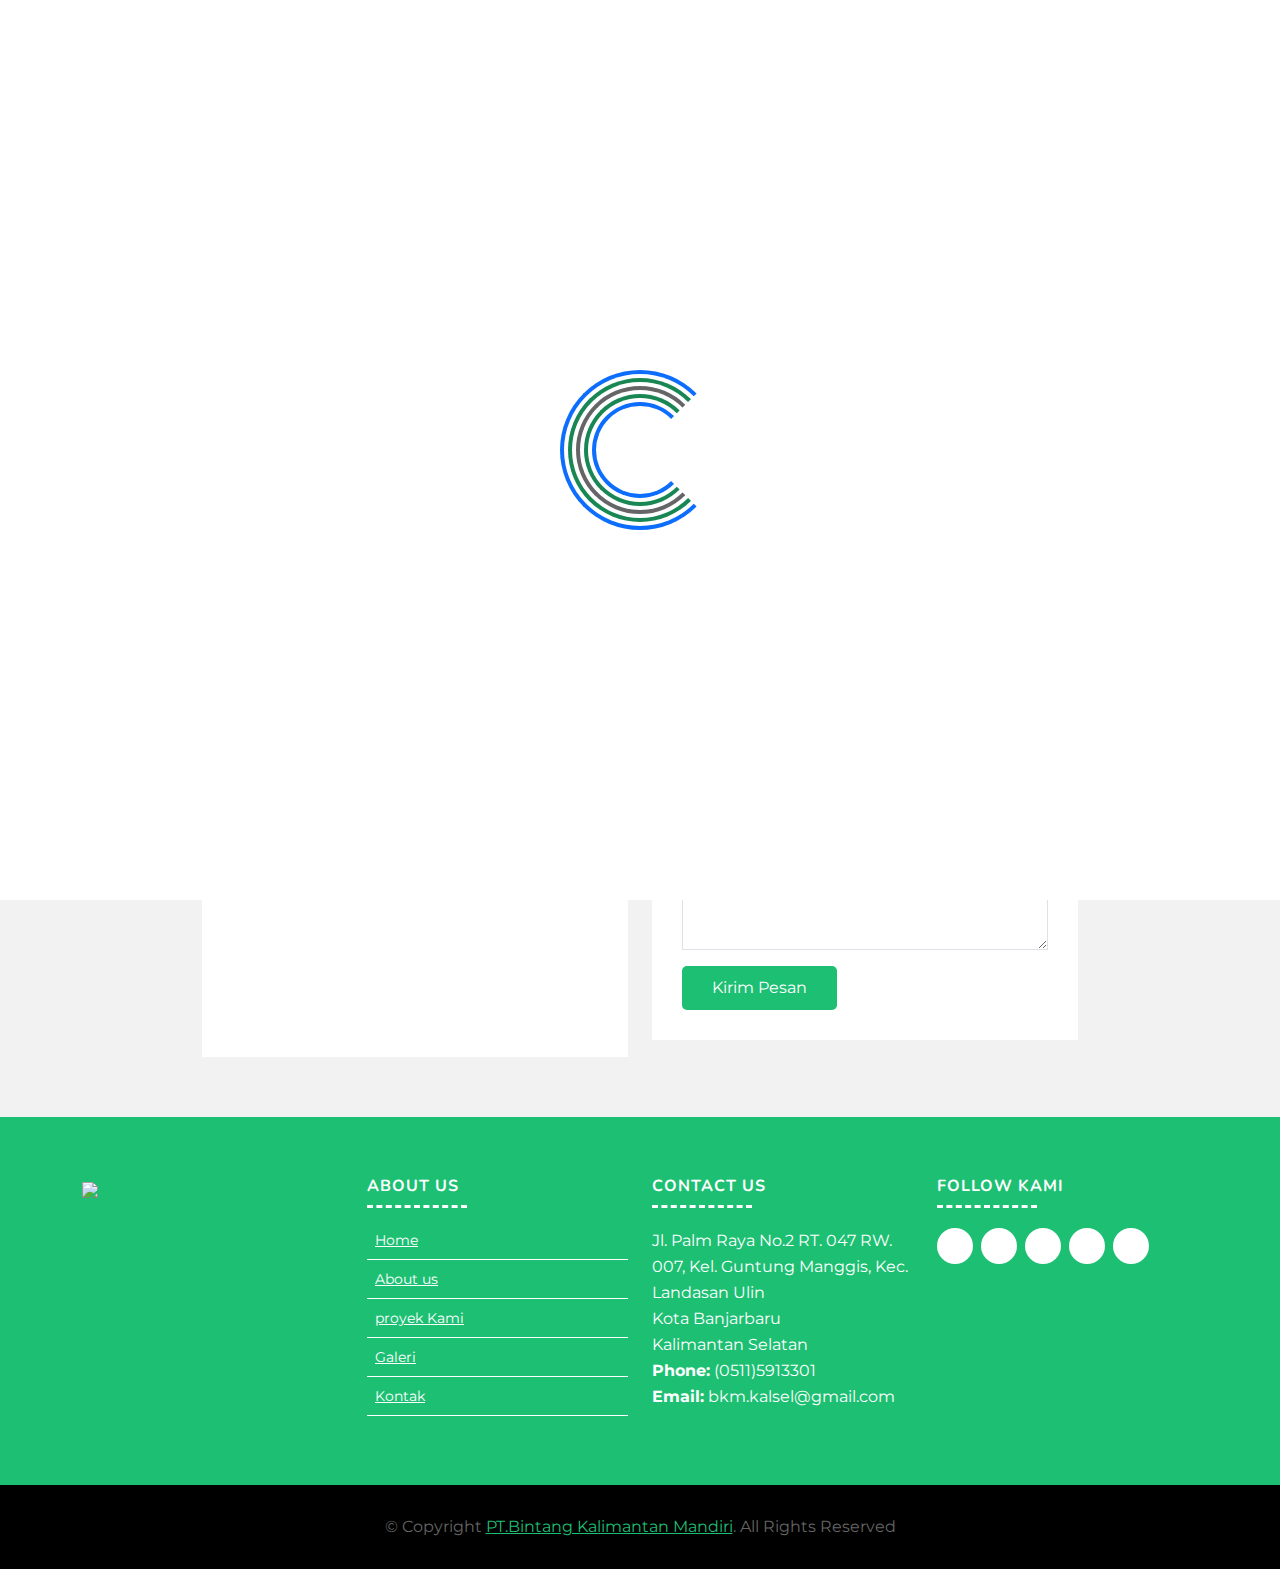
==== pages/contact.html @ 26e2c019 "menambah kirim pada fitur form" ====
<!DOCTYPE html>
<html lang="en">

<head>
    <meta charset="utf-8">
    <title>PT Bintang Kalimantan Mandiri</title>
    <meta content="width=device-width, initial-scale=1.0" name="viewport">
    <meta content="" name="keywords">
    <meta content="" name="description">

    <!-- Favicons -->
    <link href="../img/favicon.ico" rel="icon">

    <!-- Google Fonts -->
    <link href="https://fonts.googleapis.com/css?family=Montserrat:200,300|Nunito:400,700&display=swap" rel="stylesheet">

    <!-- Bootstrap CSS File -->
    <link href="../vendor/bootstrap/css/bootstrap.min.css" rel="stylesheet">

    <!-- Vendor CSS Files -->
    <link href="../vendor/ionicons/css/ionicons.min.css" rel="stylesheet">
    <link href="../vendor/owlcarousel/assets/owl.carousel.min.css" rel="stylesheet">
    <link href="../vendor/lightbox/css/lightbox.min.css" rel="stylesheet">
    <link rel="stylesheet" href="https://cdn.jsdelivr.net/npm/bootstrap@5.3.0-alpha3/dist/css/bootstrap.min.css">
    <!-- Main Stylesheet -->
    <link href="../css/style.css" rel="stylesheet">

</head>

<body>
<!-- Spinner Start -->
    <div id="spinner" class="show bg-white position-fixed translate-middle w-100 vh-100 top-50 start-50 d-flex align-items-center justify-content-center">
        <div class="spinner-border position-absolute text-primary" style="width: 10rem; height: 10rem;" role="status"></div>
        <div class="spinner-border position-absolute text-success" style="width: 9rem; height: 9rem;" role="status"></div>
        <div class="spinner-border position-absolute text-primary" style="width: 6rem; height: 6rem;" role="status"></div>
        <div class="spinner-border position-absolute text-button" style="width: 8rem; height: 8rem;" role="status"></div>
        <div class="spinner-border position-absolute text-success" style="width: 7rem; height: 7rem;" role="status"></div>
    </div>
    <!-- Spinner End -->

    <!-- Header Section Start -->
    <header class="header">
        <div class="container-fluid">
            <div class="logo pull-left">
                <h1>
                    <a href="../index.html "><img src="../img/logo.png " alt=" " title=" " /><span>PT BKM</span></a>
                </h1>

            </div>

            <nav id="nav-menu-container">
                <ul class="nav-menu">
                    <li><a href="../index.html">Home</a></li>
                    <li><a href="about.html">About</a></li>
                    <li><a href="proyek.html">proyek Kami</a></li>
                    <li><a href="galeri.html">Galeri</a></li>
                    <li class="menu-active"><a href="contact.html">Contact</a></li>
                </ul>
            </nav>
        </div>
    </header>
    <!-- Header Section End -->

    <!-- Banner Section Start-->
    <section class="banner">
        <div class="container">
            <div class="col-lg-12">
                <div class="banner-nav">
                    <div class="banner-box">
                        <a href="../index.html">Home </a>
                        <a href="contact.html">Contact</a>
                    </div>
                </div>
            </div>
        </div>
    </section>
    <!-- Banner Section End-->

     <!-- Contact Section Start -->
     <section class="contact">
        <div class="container">
            <div class="section-header">
                <h3 class="section-title">Contact Us</h3>
                <p>
                    Lorem ipsum dolor sit amet, consectetur adipiscing elit. Nulla ullamcorper pharetra ligula nec hendrerit. Ut eu libero nec magna placerat fringilla.
                </p>
            </div>

            <div class="row contact-info">
                <div class="col-md-4">
                    <div class="contact-address">
                        <i class="ion-md-pin"></i>
                        <h3>Alamat</h3>
                        <address>Jl. Palm Raya No.2 RT.47  rw.07 Kel. Guntung Manggis  Kec. Landasan Ulin Kota Banjarbaru , Kal-Sel</address>
                    </div>
                </div>

                <div class="col-md-4">
                    <div class="contact-phone">
                        <i class="ion-md-call"></i>
                        <h3>Phone Number</h3>
                        <p><a href="tel:0511-5913-301">(0511)5913301</a></p>
                    </div>
                </div>

                <div class="col-md-4">
                    <div class="contact-email">
                        <i class="ion-md-mail"></i>
                        <h3>Email</h3>
                        <p><a href="mailto:bkm.kalsel@gmail.com">bkm.kalsel@gmail.com</a></p>
                    </div>
                </div>
            </div>

            <div class="row">
                <div class="col-md-6">
                    <div class="map">
                        <iframe src="https://www.google.com/maps/embed?pb=!1m18!1m12!1m3!1d3982.53334373333!2d114.80883171508815!3d-3.462910397479573!2m3!1f0!2f0!3f0!3m2!1i1024!2i768!4f13.1!3m3!1m2!1s0x2de6812c400bf669%3A0x4540d2414a4abe73!2sBint&#39;s%20coffee!5e0!3m2!1sid!2sid!4v1679387273262!5m2!1sid!2sid" width="600" height="450" style="border:0;" allowfullscreen="" loading="lazy" referrerpolicy="no-referrer-when-downgrade"
                            frameborder="0" style="border:0;" allowfullscreen=""></iframe>
                    </div>
                </div>
                <div class="col-md-6">
                    <div class="form">
                        
                        <div class="alert alert-success alert-dismissible fade show my-alert d-none" role="alert">
                            <strong>Terima Kasih!</strong> Pesan anda telah kami Terima.
                            <button type="button" class="btn-close" data-bs-dismiss="alert" aria-label="Close"></button>
                        </div>
                                                
                        <form name="bkm-kontak-form">
                            <div class="form-row">
                                <div class="form-group col-md-6">
                                    <input name="nama" type="text" class="form-control" placeholder="Your Name" />
                                </div>
                                <div class="form-group col-md-6">
                                    <input name="email" type="email" class="form-control" placeholder="Your Email" />
                                </div>
                            </div>
                            <div class="form-group">
                                <input name="subjek" type="text" class="form-control" placeholder="Subjek" />
                            </div>
                            <div class="form-group">
                                <textarea name="pesan" class="form-control" rows="5" placeholder="Pesan"></textarea>
                            </div>
                            <div class="button-submit btn-kirim"><button type="submit">Kirim Pesan</button></div>
                            <button class="btn btn-primary btn-loading d-none " type="button" disabled style="padding: 9px; background:#1dbf73;" >
                                <span class="spinner-border spinner-border-sm" role="status" aria-hidden="true"></span>
                                Mengirim...
                              </button>
                        </form>
                    </div>
                </div>
            </div>
        </div>
     </section>
    <!-- Contact Section End -->


    <!-- Footer Start -->
    <footer class="footer">
        <div class="footer-top">
            <div class="container">
                <div class="row">
                    <div class="col-lg-3 col-md-6 footer-info">
                        <a href="../index.html "><img src="../img/logo-footer.png " alt=" " title=" " /></a>
                        
                    </div>

                    <div class="col-lg-3 col-md-6 footer-links">
                        <h4>About Us</h4>
                        <ul>
                            <li><i class="ion-md-arrow-dropright"></i> <a href="../index.html">Home</a></li>
                            <li><i class="ion-md-arrow-dropright"></i> <a href="about.html">About us</a></li>
                            <li><i class="ion-md-arrow-dropright"></i> <a href="proyek.html">proyek Kami</a></li>
                            <li><i class="ion-md-arrow-dropright"></i> <a href="galeri.html">Galeri</a></li>
                            <li><i class="ion-md-arrow-dropright"></i> <a href="contact.html">Kontak</a></li>
                        </ul>
                    </div>

                    <div class="col-lg-3 col-md-6 footer-contact">
                        <h4>Contact Us</h4>
                        <p>
                            Jl. Palm Raya No.2 RT. 047 RW. 007, Kel. Guntung Manggis, Kec. Landasan Ulin<br> Kota Banjarbaru<br> Kalimantan Selatan <br>
                            <strong>Phone:</strong> (0511)5913301<br>
                            <strong>Email:</strong> bkm.kalsel@gmail.com<br>
                        </p>
                    </div>

                    <div class="col-lg-3 col-md-6 footer-social">
                        <h4>Follow Kami</h4>
                        <div class="social-links">
                            <a href=""><i class="ion-logo-twitter"></i></a>
                            <a href=""><i class="ion-logo-facebook"></i></a>
                            <a href=""><i class="ion-logo-linkedin"></i></a>
                            <a href=""><i class="ion-logo-instagram"></i></a>
                            <a href=""><i class="ion-logo-youtube"></i></a>
                        </div>
                    </div>

                </div>
            </div>
        </div>

        <div class="container">
            <div class="copyright">
                &copy; Copyright <a href="about.html">PT.Bintang Kalimantan Mandiri</a>. All Rights Reserved</a>
            </div>
        </div>
    </footer>
    <!-- Footer End -->

    <a href="#" class="back-to-top"><i class="ion-md-arrow-dropup"></i></a>

    <!-- Vendor JS Files -->
    <script src="../vendor/jquery/jquery.min.js"></script>
    <script src="../vendor/jquery/jquery-migrate.min.js"></script>
    <script src="../vendor/bootstrap/js/bootstrap.bundle.min.js"></script>
    <script src="../vendor/easing/easing.min.js"></script>
    <script src="../vendor/superfish/hoverIntent.js"></script>
    <script src="../vendor/superfish/superfish.min.js"></script>
    <script src="../vendor/waypoints/waypoints.min.js"></script>
    <script src="../vendor/touchSwipe/jquery.touchSwipe.min.js"></script>
    <script src="../vendor/counterup/counterup.min.js"></script>
    <script src="../vendor/owlcarousel/owl.carousel.min.js"></script>
    <script src="../vendor/isotope/isotope.pkgd.min.js"></script>
    <script src="../vendor/lightbox/js/lightbox.min.js"></script>

    <!-- Main Javascript File -->
    <script src="../js/main.js"></script>

    <script>
        const scriptURL = 'https://script.google.com/macros/s/AKfycbznqUgYd6bFlxSpk7oy_99mmLTRE25l8ehsoVROhQkqVQr98JyoQ5NbfT-jR6tLJxJn/exec'
        const form = document.forms['bkm-kontak-form']
        const btnKirim = document.querySelector('.btn-kirim');
        const btnLoading = document.querySelector('.btn-loading');
        const myAlert = document.querySelector('.my-alert');
      
        form.addEventListener('submit', e => {
          e.preventDefault();
          //ketikas tombol submnit diklik
          //tampilkan tombil loading, hilangkan tombol kirim
          btnLoading.classList.toggle('d-none');
          btnKirim.classList.toggle('d-none');
          fetch(scriptURL, { method: 'POST', body: new FormData(form)})
            .then(response => {
                //tampilkan tombil kirim, hilangkan tombol loading
                btnLoading.classList.toggle('d-none');
                btnKirim.classList.toggle('d-none');
                //tampilkan alert
                myAlert.classList.toggle('d-none');
                //reset formnya
                form.reset();
                console.log('Success!', response);
            })
            .catch(error => console.error('Error!', error.message))
        })
      </script>

</body>

</html>
---- css/style.css ----
/* ------------------ General CSS ------------------ */
    
    html {
        scroll-behavior: smooth;
    }
    
    body {
        color: #656565;
        font-family: 'Montserrat', sans-serif;
        background: #ffffff;
    }
     /*** Spinner ***/
    #spinner {
    opacity: 0;
    visibility: hidden;
    transition: opacity .5s ease-out, visibility 0s linear .5s;
    z-index: 999;
}

    #spinner.show {
    transition: opacity .5s ease-out, visibility 0s linear 0s;
    visibility: visible;
    opacity: 1;
}
    a {
        color: #1dbf73;
        transition: 0.3s;
    }
    
    a:hover,
    a:active,
    a:focus {
        color: #353535;
        outline: none;
        text-decoration: none;
    }
    
    p {
        color: #656565;
        padding: 0;
        margin: 0 0 15px 0;
    }
    
    h1,
    h2,
    h3,
    h4,
    h5,
    h6 {
        font-family: 'Nunito', sans-serif;
        font-weight: 600;
        color: #353535;
        margin: 0 0 15px 0;
        padding: 0;
    }
    
    h4,
    h5,
    h6 {
        font-weight: 300;
    }
    /* ------------------ Back to Top ------------------ */
    
    .back-to-top {
        position: fixed;
        display: none;
        background: #1dbf73;
        color: #ffffff;
        width: 45px;
        height: 45px;
        text-align: center;
        line-height: 1;
        font-size: 44px;
        right: 15px;
        bottom: 15px;
        transition: background 0.3s;
        z-index: 9;
    }
    
    .back-to-top i {
        color: #ffffff;
    }
    /* ------------------ Header CSS ------------------- */
    
    .header {
        padding: 30px 0;
        height: 92px;
        position: fixed;
        left: 0;
        top: 0;
        right: 0;
        transition: all 0.3s;
        z-index: 997;
    }
    
    .header.header-scrolled {
        background: rgba(0, 0, 0, 0.9);
        padding: 20px 0;
        height: 72px;
        transition: all 0.3s;
    }
    
    .header .logo {
        margin-top: -12px;
        float: left;
    }
    
    .header .logo img {
        display: inline-block;
        width: 60px;
        height: 60px;
        border-radius: 80px;
    }
    
    .header .logo span {
        font-size: 34px;
        margin: 5px;
        line-height: 1;
        letter-spacing: 5px;
    }
    
    .header .logo span a:hover {
        color: #ffffff;
    }
    
    .header .logo img {
        padding: 0;
        margin: 0;
        max-height: 100%;
    }
    /* ----------------- Intro Section ----------------- */
    /* ================================================= */
    
    .slider {
        display: table;
        width: 100%;
        height: 100vh;
        background: #000;
    }
    
    .slider .carousel-item {
        width: 100%;
        height: 100vh;
        background-size: cover;
        background-position: center;
        background-repeat: no-repeat;
    }
    
    .slider .carousel-item::before {
        content: '';
        background-color: rgba(0, 0, 0, 0.5);
        position: absolute;
        height: 100%;
        width: 100%;
        top: 0;
        right: 0;
        left: 0;
        bottom: 0;
    }
    
    .slider .carousel-container {
        display: -webkit-box;
        display: -webkit-flex;
        display: -ms-flexbox;
        display: flex;
        -webkit-box-pack: center;
        -webkit-justify-content: center;
        -ms-flex-pack: center;
        justify-content: center;
        -webkit-box-align: center;
        -webkit-align-items: center;
        -ms-flex-align: center;
        align-items: center;
        position: absolute;
        bottom: 0;
        top: 0;
        left: 0;
        right: 0;
    }
    
    .slider .carousel-background img {
        max-width: 100%;
    }
    
    .slider .carousel-content {
        text-align: center;
    }
    
    .slider h2 {
        color: #ffffff;
        margin-bottom: 30px;
        font-size: 64px;
        font-weight: 800;
        letter-spacing: 1px;
        
    }
    
    .slider h2:hover {
        -webkit-text-stroke: 2px #1dbf73;
        color: transparent;
        
        
    }
    
    .slider p {
        width: 80%;
        margin: 0 auto 30px auto;
        color: #ffffff;
    }
    
    .slider .carousel-fade {
        overflow: hidden;
    }
    
    .slider .carousel-fade .carousel-inner .carousel-item {
        transition-property: opacity;
    }
    
    .slider .carousel-fade .carousel-inner .carousel-item,
    .slider .carousel-fade .carousel-inner .active.carousel-item-left,
    .slider .carousel-fade .carousel-inner .active.carousel-item-right {
        opacity: 0;
    }
    
    .slider .carousel-fade .carousel-inner .active,
    .slider .carousel-fade .carousel-inner .carousel-item-next.carousel-item-left,
    .slider .carousel-fade .carousel-inner .carousel-item-prev.carousel-item-right {
        opacity: 1;
        transition: 0.3s;
    }
    
    .slider .carousel-fade .carousel-inner .carousel-item-next,
    .slider .carousel-fade .carousel-inner .carousel-item-prev,
    .slider .carousel-fade .carousel-inner .active.carousel-item-left,
    .slider .carousel-fade .carousel-inner .active.carousel-item-right {
        left: 0;
        -webkit-transform: translate3d(0, 0, 0);
        transform: translate3d(0, 0, 0);
    }
    
    .slider .carousel-control-prev,
    .slider .carousel-control-next {
        width: 10%;
    }
    
    .slider .carousel-control-next-icon,
    .slider .carousel-control-prev-icon {
        background: none;
        font-size: 32px;
        line-height: 1;
    }
    
    .slider .carousel-indicators li {
        cursor: pointer;
    }
    
    .slider .btn-get-started {
        display: inline-block;
        padding: 10px 30px;
        transition: 0.3s;
        background: #1dbf73;
        color: #ffffff;
        font-family: 'Nunito', sans-serif;
        font-weight: 700;
        font-size: 18px;
        letter-spacing: 1px;
        text-transform: uppercase;
    }
    
    .slider .btn-get-started:hover {
        background: #ffffff;
        color: #1dbf73;
    }
    
    /* ------------------ Menu Style ------------------- */
#nav-menu-container {
    float: right;
    margin: 0;
}

.nav-menu,
.nav-menu * {
    margin: 0;
    padding: 0;
    list-style: none;
}

.nav-menu ul {
    position: absolute;
    display: none;
    top: 100%;
    left: 0;
    z-index: 99;
}

.nav-menu li {
    position: relative;
    white-space: nowrap;
}

.nav-menu > li {
    float: left;
}

.nav-menu li:hover > ul,
.nav-menu li.sfHover > ul {
    display: block;
}

.nav-menu ul ul {
    top: 0;
    left: 100%;
}

.nav-menu ul li {
    min-width: 180px;
}

.nav-menu a {
    display: inline-block;
    padding: 0 8px 10px 8px;
    color: #ffffff;
    font-family: 'Nunito', sans-serif;
    font-weight: 400;
    font-size: 14px;
    text-transform: uppercase;
    outline: none;
    text-decoration: none;
}

.nav-menu li:hover > a,
.nav-menu > .menu-active > a {
    color: #1dbf73;
}

.nav-menu > li {
    margin-left: 10px;
}

.nav-menu ul {
    margin: 4px 0 0 0;
    padding: 10px;
    box-shadow: 0px 0px 5px rgba(0, 0, 0, 0.25);
    background: #ffffff;
}

.nav-menu ul li {
    transition: 0.3s;
}

.nav-menu ul li a {
    padding: 5px 10px;
    color: #353535;
    transition: 0.3s;
    display: block;
    font-size: 14px;
    text-transform: none;
}

.nav-menu ul li:hover > a {
    color: #1dbf73;
}

.nav-menu ul ul {
    margin: 0;
}

#mobile-nav-toggle {
    position: fixed;
    right: 0;
    top: 0;
    z-index: 999;
    margin: 20px 20px 0 0;
    border: 0;
    background: none;
    font-size: 24px;
    display: none;
    transition: all 0.4s;
    outline: none;
    cursor: pointer;
}

#mobile-nav-toggle i {
    color: #ffffff;
}

#mobile-nav {
    position: fixed;
    top: 0;
    padding-top: 18px;
    bottom: 0;
    z-index: 999;
    background: rgba(0, 0, 0, 0.8);
    left: -260px;
    width: 260px;
    overflow-y: auto;
    transition: 0.4s;
}

#mobile-nav ul {
    padding: 0;
    margin: 0;
    list-style: none;
}

#mobile-nav ul li {
    position: relative;
}

#mobile-nav ul li a {
    color: #ffffff;
    font-size: 13px;
    text-transform: uppercase;
    overflow: hidden;
    padding: 10px 22px 10px 15px;
    position: relative;
    text-decoration: none;
    width: 100%;
    display: block;
    outline: none;
}

#mobile-nav ul li a:hover {
    color: #1dbf73;
}

#mobile-nav ul li li {
    padding-left: 30px;
}

#mobile-nav ul li.menu-active a {
    color: #1dbf73;
}

#mobile-nav ul .menu-has-children i {
    position: absolute;
    top: -5px;
    right: 0;
    z-index: 99;
    padding: 15px;
    cursor: pointer;
    color: #ffffff;
}

#mobile-nav ul .menu-has-children i.ion-md-arrow-dropup {
    color: #1dbf73;
}

#mobile-nav ul .menu-has-children i.dicon {
    display: none;
}

#mobile-nav ul .menu-has-children li a {
    text-transform: none;
}

#mobile-nav ul .menu-item-active {
    color: #1dbf73;
}

#mobile-body-overly {
    width: 100%;
    height: 100%;
    z-index: 997;
    top: 0;
    left: 0;
    position: fixed;
    background: rgba(0, 0, 0, 0.7);
    display: none;
}

body.mobile-nav-active {
    overflow: hidden;
}

body.mobile-nav-active #mobile-nav {
    left: 0;
}

body.mobile-nav-active #mobile-nav-toggle {
    color: #ffffff;
}

    /* ---------------- Banner Section ----------------- */
    
.banner {
    background: url("../img/banner.jpg") center top no-repeat;
    background-size: cover;
    padding: 150px 0 60px 0;
    position: relative;
}
    
.banner::before {
    content: '';
    position: absolute;
    left: 0;
    right: 0;
    top: 0;
    bottom: 0;
    background: rgba(000, 000, 000, 0.6);
    z-index: 9;
}
    
.banner .container {
    position: relative;
    z-index: 10;
}
    
.banner .banner-nav {
    text-align: center;
}
   
.banner .banner-box {
    display: inline-block;
    padding: 10px 20px;
    border: 1px solid #ffffff;
}
    
.banner .banner-box a {
    color: #ffffff;
}
    
.banner .banner-box a:hover {
    color: #1dbf73;
}
    
.banner .banner-box a:first-child {
    padding-right: 15px;
    border-right: 1px solid #ffffff;
}
   
.banner .banner-box a:last-child {
    padding-left: 15px;
}
    /* ------------- Section Header Style -------------- */
    
.section-header {
    position: relative;
    max-width: 700px;
    margin: 0 auto;
}
    
.section-header h3 {
    font-size: 32px;
    text-transform: uppercase;
    text-align: center;
    position: relative;
    padding-bottom: 15px;
}
.section-header h2 {
    font-size: 32px;
    text-transform: uppercase;
    text-align: center;
    position: relative;
    padding-bottom: 25px;
    color: #1dbf73;
}
    
    
.section-header h3::before {
    content: '';
    position: absolute;
    display: block;
    width: 100px;
    height: 0;
    border-bottom: 4px solid #353535;
    bottom: 0;
    left: calc(50% - 50px);
}
    
.section-header p {
    text-align: center;
    padding-bottom: 30px;
}
    /* ---------------- About Us Style ----------------- */

.about {
    position: relative;
    padding: 60px 0;
    background: #f2f2f2;
    
}

.about .about-row {
    margin-bottom: 30px;
}
.about .about-row img{
    position: relative;
    max-width: 450px;
    max-height: 250px;
    border-radius: 10px;
    opacity: 0.8;
    transition: 200ms;
}
.about .about-row:hover img{
    max-width: 500px;
    max-height: 300px;
    border-radius: 5px;
    transition: 300ms;
    opacity: 1;
}
.about .about-col {
    background: #ffffff;
    margin-bottom: 20px;
}

.about .about-col:hover {
    box-shadow: 0px 2px 10px #dddddd;
}


.about .about-col .icon {
    width: 64px;
    height: 64px;
    padding-top: 10px;
    padding-left: 1px;
    text-align: center;
    position: absolute;
    background-color: #1dbf73;
    border-radius: 50%;
    text-align: center;
    border: 4px solid #ffffff;
    left: calc( 50% - 32px);
    bottom: -30px;
    transition: 0.3s;
}

.about .about-col i {
    font-size: 36px;
    line-height: 1;
    color: #ffffff;
    transition: 0.3s;
}

.about .about-col:hover .icon {
    background-color: #ffffff;
}

.about .about-col:hover i {
    color: #1dbf73;
}

.about .about-col h2 {
    color: #353535;
    text-align: center;
    font-weight: 700;
    font-size: 20px;
    padding: 0;
    margin: 40px 0 12px 0;
}

.about .about-col h2 a {
    color: #353535;
}

.about .about-col h2 a:hover {
    color: #1dbf73;
}

.about .about-col p {
    font-size: 14px;
    font-weight: 400;
    line-height: 24px;
    color: #353535;
    margin-bottom: 0;
    padding: 0 30px;
}

.about .read-more {
    width: 100%;
    text-align: center;
}

.about .read-more a {
    font-size: 14px;
    letter-spacing: 1px;
    display: inline-block;
    padding: 5px 15px;
    transition: 0.3s;
    margin: 15px 30px 30px 30px;
    color: #ffffff;
    background: #1dbf73;
}

.about .about-col:hover .read-more a,
.about .read-more a:hover {
    background: #353535;
    color: #ffffff;
}

.about .about-row .read-more {
    text-align: left;
}

.about .about-row .read-more a {
    margin: 0;
}

  



/* ------------ Call To Action Section ------------- */

.call-to-action {
    position: relative;
    padding: 60px 0;
    background: #1dbf73;
}

.call-to-action .container {
    max-width: 700px;
}

.call-to-action h3 {
    color: #ffffff;
}

.call-to-action h3::before {
    border-color: #ffffff;
}

.call-to-action p {
    color: #ffffff;
    margin: 0;
}

.call-to-action .cta-btn {
    display: inline-block;
    margin-top: 10px;
    padding: 8px 28px;
    color: #1dbf73;
    font-weight: 500;
    font-size: 16px;
    letter-spacing: 1px;
    text-transform: uppercase;
    background: #ffffff;
    transition: 0.3s;
}

.call-to-action .cta-btn:hover {
    color: #ffffff;
    background: #353535;
}

/* ----------------- galeri Style --------------- */

.galeri {
    position: relative;
    padding: 60px 0 45px 0;
    background: #f2f2f2;
}

.galeri #galeri-flters {
    padding: 0;
    margin: 0 0 16px 0;
    list-style: none;
    text-align: center;
    font-size: 0;
}

.galeri #galeri-flters li {
    display: inline-block;
    margin: 0;
    padding: 10px 20px;
    font-size: 12px;
    line-height: 20px;
    color: #ffffff;
    text-transform: uppercase;
    background: #353535;
    margin-bottom: 4px;
    transition: all 0.3s;
    cursor: pointer;
}

.galeri #galeri-flters li:hover,
.galeri #galeri-flters li.filter-active {
    background: #1dbf73;
    color: #ffffff;
}

.galeri #galeri-flters li:last-child {
    margin-right: 0;
}

.galeri .galeri-wrap {
    margin-top: 10px;
}

.galeri .galeri-wrap:hover {
    box-shadow: 0px 0px 10px #666666;
}

.galeri .galeri-item {
    position: relative;
    height: 260px;
    overflow: hidden;
}

.galeri .galeri-item figure {
    background: #000;
    overflow: hidden;
    height: 230px;
    position: relative;
    border-radius: 0;
    margin: 0;
}

.galeri .galeri-item figure img {
    opacity: 0.6;
    transition: 0.3s;
}

.galeri .galeri-item figure:hover img {
    opacity: 0.3;
    transition: 0.3s;
}

.galeri .galeri-item figure .link-preview,
.galeri .galeri-item figure .link-details {
    position: absolute;
    display: inline;
    padding: 7px 0;
    line-height: 1;
    text-align: center;
    width: 60px;
    height: 36px;
    background: #1dbf73;
    border-radius: 20px;
    transition: 0.3s;
    opacity: 0;
}

.galeri .galeri-item figure .link-preview i,
.galeri .galeri-item figure .link-details i {
    font-size: 22px;
    color: #ffffff;
}

.galeri .galeri-item figure .link-preview:hover,
.galeri .galeri-item figure .link-details:hover {
    background: #ffffff;
}

.galeri .galeri-item figure .link-preview:hover i,
.galeri .galeri-item figure .link-details:hover i {
    color: #353535;
}

.galeri .galeri-item figure .link-preview {
    left: calc(50% - 65px);
    top: calc(50% - 18px);
}
    
.galeri .galeri-item figure .link-details {
    right: calc(50% - 65px);
    top: calc(50% - 18px);
}
    
.galeri .galeri-item figure:hover .link-preview {
    opacity: 1;
 }
    
.galeri .galeri-item figure:hover .link-details {
    opacity: 1;
}
    
.galeri .galeri-item .galeri-info {
    position: absolute;
    top: calc(50% - 30px);
    left: 15px;
    right: 15px;
    text-align: center;
    z-index: 1;
}
    
.galeri .galeri-wrap:hover .galeri-info {
    z-index: -1;
}
    
.galeri .galeri-item .galeri-info h4 {
    color: #ffffff;
    font-size: 18px;
    font-weight: 700;
    line-height: 1px;
    margin-bottom: 18px;
    padding-bottom: 0;
}
    
.galeri .galeri-item .galeri-info p {
    padding: 0;
    margin: 0;
    color: #ffffff;
    font-size: 13px;
    text-transform: uppercase;
}

    
/* --------------- projects Style -------------- */

.projects {
    position: relative;
    padding: 60px 0;
    background: #ffffff;
    
}

.projects .container {
    max-width: 1000px;
    margin-bottom: 15px;
}



.projects .project-item {
    position: relative;
    padding: 10px;
    background: #f2f2f2;
    margin-bottom: 20px;
    margin-top: 10px;
    
}

.projects .project-item iframe{
    width :100% ;
    border-radius: 20px;
    height:290px;
}
 

.projects .project-text {
    padding: 25px 25px 25px 0;
}

.projects .project-item img {
    background: #f2f2f2;
    border-radius: 10px;
    height: auto;
    width: 100%;
    
}

.projects .project-item h3 {
    font-size: 24px;
    color: #1dbf73;
    margin-bottom: 0;
    margin-top: 5px;
}

.projects .project-item h4 {
    font-size: 18px;
    color: #999999;
    margin: 0 0 15px 0;
}

.projects .project-item p {
    font-size: 14px;
    margin: 0;
}



.projects .owl-nav,
.projects .owl-dots {
    margin-top: 5px;
    text-align: center;
}

.projects .owl-dot {
    display: inline-block;
    margin: 0 5px;
    width: 12px;
    height: 12px;
    border-radius: 50%;
    background-color: #dddddd;
}

.projects .owl-dot.active {
    background-color: #1dbf73;
}

@media (max-width: 575px) {
    .projects .project-text {
        padding: 25px;
    }
}



/* ------------------ Clients Style ---------------- */

.clients {
    padding: 60px 0;
    
}

.clients .section-header p {
    padding-bottom: 10px;
}

.clients img {
    align-content: center;
    width: auto;
    height: 150px;
    opacity: 1;
    transition: 0.3s;
    padding: 15px 0;
}

.clients img:hover {
    opacity: .5;
}

.clients .owl-nav,
.clients .owl-dots {
    margin-top: 5px;
    text-align: center;
}

.clients .owl-dot {
    display: inline-block;
    margin: 0 5px;
    width: 12px;
    height: 12px;
    border-radius: 50%;
    background-color: #ddd;
}

.clients .owl-dot.active {
    background-color: #1dbf73;
}


/* ----------------- Contact Style ----------------- */

.contact {
    position: relative;
    padding: 60px 0;
    background: #f2f2f2;
}

.contact .container {
    max-width: 900px;
}

.contact .contact-info {
    margin-bottom: 30px;
    text-align: center;
}

.contact .contact-address,
.contact .contact-phone,
.contact .contact-email {
    background: #ffffff;
    padding: 15px 30px 25px 30px;
    text-align: center;
    color: #353535;
}

.contact .contact-address:hover,
.contact .contact-phone:hover,
.contact .contact-email:hover {
    box-shadow: 0 0 10px #dddddd;
}

.contact .contact-info i {
    font-size: 48px;
    display: inline-block;
    color: #1dbf73;
}

.contact .contact-info address,
.contact .contact-info p {
    margin-bottom: 0;
    font-size: 14px;
    color: #353535;
}

.contact .contact-info h3 {
    font-size: 14px;
    margin-bottom: 5px;
    text-transform: uppercase;
    color: #353535;
}

.contact .contact-info a {
    color: #353535;
}

.contact .contact-info a:hover {
    color: #1dbf73;
}

.contact .map {
    position: relative;
    background: #ffffff;
}

.contact .map:hover {
    box-shadow: 0 0 10px #cccccc;
}

.contact .map iframe {
    width: 100%;
    height: 380px;
    margin-bottom: -7px;
}

.contact .form {
    background: #ffffff;
    padding: 30px;
    color: #353535;
}

.contact .form:hover {
    box-shadow: 0 0 10px #dddddd;
}

.contact .form input,
.contact .form textarea {
    padding: 10px 14px;
    border-radius: 0;
    box-shadow: none;
    font-size: 15px;
}

.contact .form input:focus,
.contact .form textarea:focus {
    border-color: #1dbf73;
}
.contact .form .button-submit{
    display: inline-block;
}
.contact .form button[type="submit"] {
    background: #1dbf73;
    border: 0;
    padding: 10px 30px;
    color: #ffffff;
    transition: 0.4s;
    cursor: pointer;
    border-radius: 5px;
    position: relative;
}

.contact .form button[type="submit"]:hover {
    background: #353535;
}
/* ----------------- Footer Style ------------------ */

.footer {
    position: relative;
    padding: 0 0 30px 0;
    background: #000000;
}

.footer .footer-top {
    background: #1dbf73;
    padding: 60px 0 30px 0;
}

.footer .footer-top .footer-info,
.footer .footer-top .footer-links,
.footer .footer-top .footer-contact,
.footer .footer-top .footer-social {
    margin-bottom: 30px;
}


.footer .footer-top .footer-info img{
    width: 80%;
}
.footer .footer-top .footer-info h3 {
    font-size: 34px;
    padding: 2px 0 2px 0px;
    line-height: 1;
    color: #ffffff;
}

.footer .footer-top .footer-info p {
    font-size: 14px;
    line-height: 24px;
    color: #ffffff;
}

.footer .footer-top .social-links a {
    font-size: 18px;
    display: inline-block;
    background: #ffffff;
    color: #1dbf73;
    line-height: 1;
    padding: 9px 0;
    margin-right: 4px;
    border-radius: 50%;
    text-align: center;
    width: 36px;
    height: 36px;
    transition: 0.3s;
}

.footer .footer-top .social-links a:hover {
    background: #353535;
    color: #ffffff;
}

.footer .footer-top h4 {
    font-size: 16px;
    font-weight: 700;
    color: #ffffff;
    text-transform: uppercase;
    position: relative;
    padding-bottom: 12px;
    margin-bottom: 20px;
    letter-spacing: 1px;
}

.footer .footer-top h4::before {
    content: '';
    position: absolute;
    left: 0;
    bottom: 0;
    height: 0;
    width: 100px;
    border-bottom: 3px dashed #ffffff;
}

.footer .footer-top .footer-links ul {
    list-style: none;
    padding: 0;
    margin: 0;
}

.footer .footer-top .footer-links ul i {
    padding-right: 8px;
    color: #ffffff;
    font-size: 16px;
}

.footer .footer-top .footer-links ul li {
    border-bottom: 1px solid #ffffff;
    padding: 7px 0;
}

.footer .footer-top .footer-links ul li:first-child {
    padding-top: 0;
}

.footer .footer-top .footer-links ul a {
    font-size: 14px;
    color: #ffffff;
}

.footer .footer-top .footer-links ul a:hover {
    color: #353535;
}

.footer .footer-top .footer-contact p {
    color: #ffffff;
    line-height: 26px;
}

.footer .footer-top .footer-social input[type="email"] {
    border: 0;
    padding: 6px 8px;
    width: 60%;
}

.footer .footer-top .footer-social input[type="submit"] {
    border: 0;
    width: 40%;
    padding: 6px 0;
    text-align: center;
    color: #ffffff;
    background: #353535;
    transition: 0.3s;
    cursor: pointer;
}

.footer .footer-top .footer-social input[type="submit"]:hover {
    background: #000000;
}

.footer .footer-top .footer-social p {
    color: #ffffff;
    font-size: 14px;
}

.footer .copyright {
    text-align: center;
    padding-top: 30px;
}
/* ---------------- Responsive Design -------------- */

@media (min-width: 1024px) {
    .header .logo {
        padding-left: 60px;
    }
    .slider p {
        width: 60%;
    }
    .slider .carousel-control-prev,
    .slider .carousel-control-next {
        width: 5%;
    }
    #nav-menu-container {
        padding-right: 60px;
    }
}

@media (max-width: 768px) {
    .back-to-top {
        bottom: 15px;
    }
    .about .about-col .iframe {
        max-height: 50px;
        max-width: 40px;
    }
    .header .logo h1 {
        font-size: 28px;
    }
    .header .logo img {
        max-height: 40px;
    }
    .slider h2 {
        font-size: 28px;
    }
    #nav-menu-container {
        display: none;
    }
    #mobile-nav-toggle {
        display: inline;
    }
}

@media (max-width: 61.9em) {
    .team .team-over {
        padding-top: 20px;
    }
    .team .card .social-nav {
        margin-bottom: 15px;
        padding: 0;
    }
}
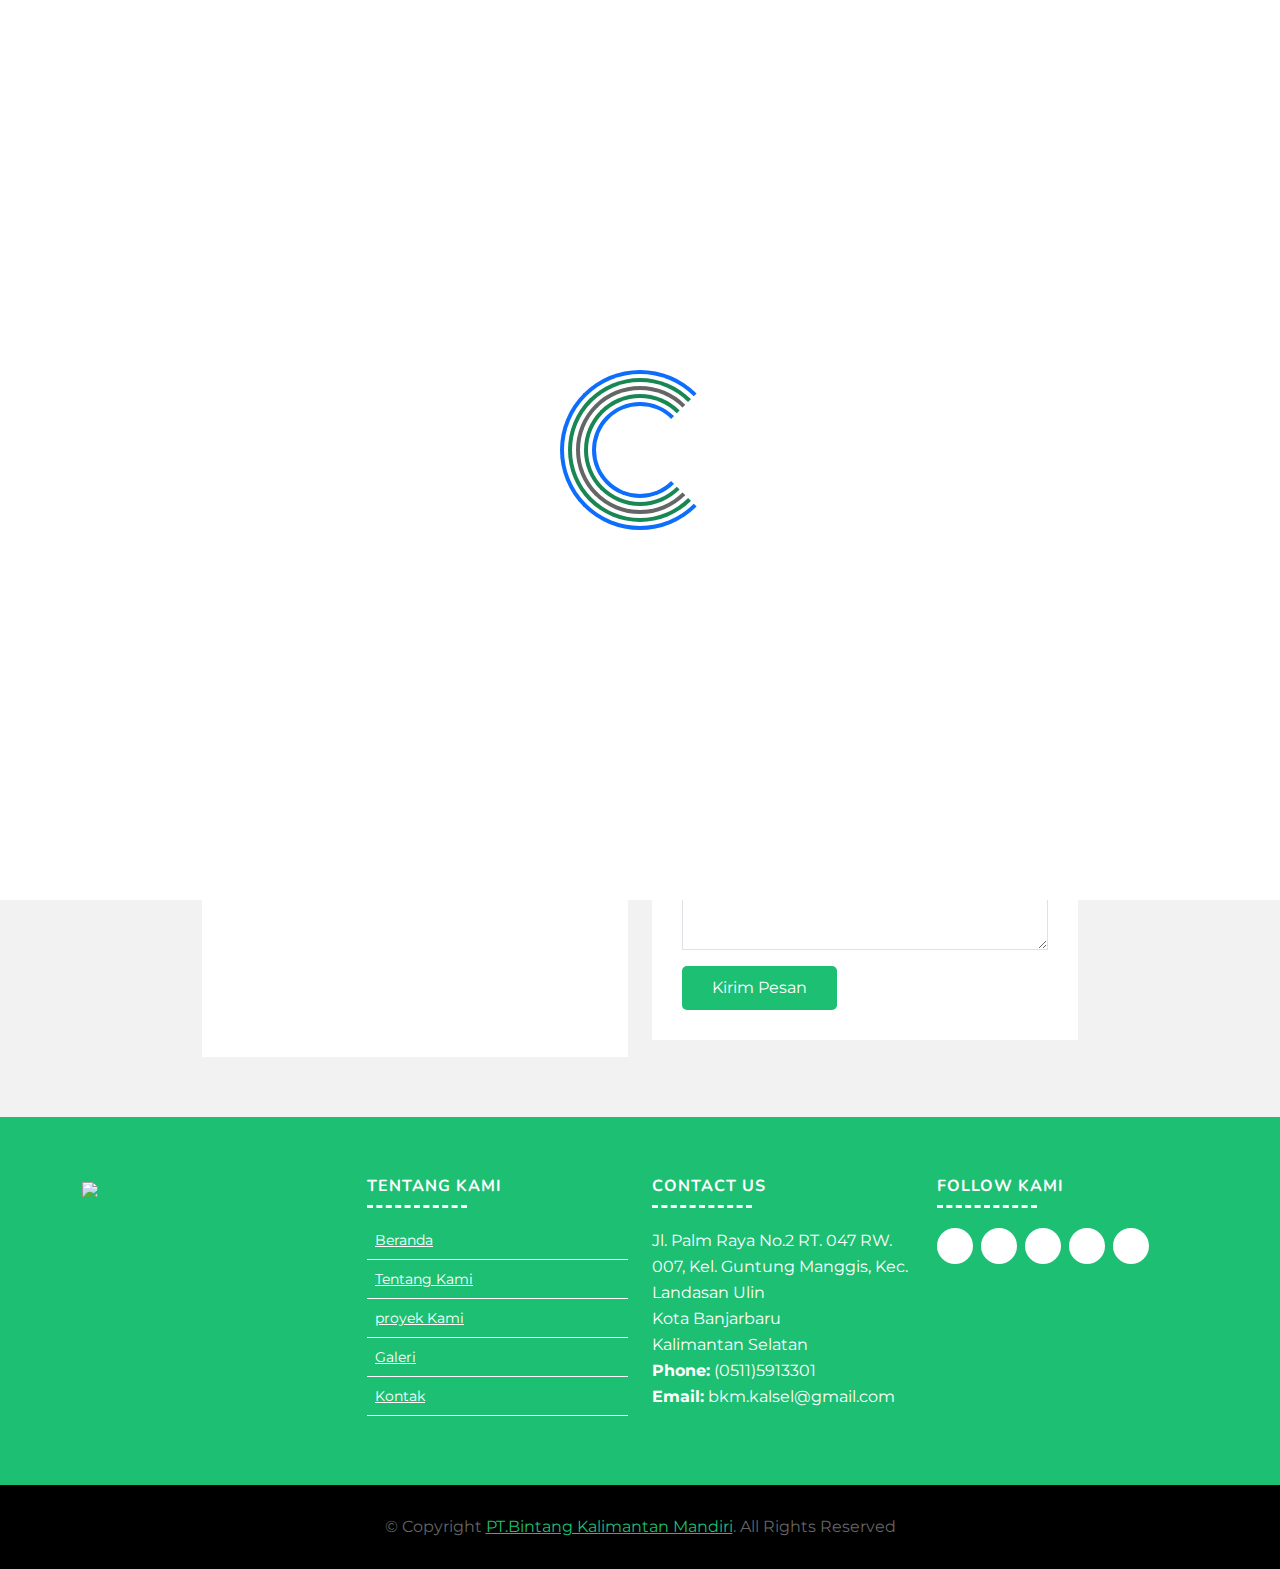
==== commit ca01cc3e: "perbaikan fitur pesan" ====
--- a/pages/contact.html
+++ b/pages/contact.html
@@ -50,7 +50,7 @@
 
             <nav id="nav-menu-container">
                 <ul class="nav-menu">
-                    <li><a href="../index.html">Home</a></li>
+                    <li><a href="../index.html">Beranda</a></li>
                     <li><a href="about.html">About</a></li>
                     <li><a href="proyek.html">proyek Kami</a></li>
                     <li><a href="galeri.html">Galeri</a></li>
@@ -67,7 +67,7 @@
             <div class="col-lg-12">
                 <div class="banner-nav">
                     <div class="banner-box">
-                        <a href="../index.html">Home </a>
+                        <a href="../index.html">Beranda </a>
                         <a href="contact.html">Contact</a>
                     </div>
                 </div>
@@ -167,10 +167,10 @@
                     </div>
 
                     <div class="col-lg-3 col-md-6 footer-links">
-                        <h4>About Us</h4>
+                        <h4>Tentang Kami</h4>
                         <ul>
-                            <li><i class="ion-md-arrow-dropright"></i> <a href="../index.html">Home</a></li>
-                            <li><i class="ion-md-arrow-dropright"></i> <a href="about.html">About us</a></li>
+                            <li><i class="ion-md-arrow-dropright"></i> <a href="../index.html">Beranda</a></li>
+                            <li><i class="ion-md-arrow-dropright"></i> <a href="about.html">Tentang Kami</a></li>
                             <li><i class="ion-md-arrow-dropright"></i> <a href="proyek.html">proyek Kami</a></li>
                             <li><i class="ion-md-arrow-dropright"></i> <a href="galeri.html">Galeri</a></li>
                             <li><i class="ion-md-arrow-dropright"></i> <a href="contact.html">Kontak</a></li>
@@ -229,7 +229,7 @@
     <script src="../js/main.js"></script>
 
     <script>
-        const scriptURL = 'https://script.google.com/macros/s/AKfycbznqUgYd6bFlxSpk7oy_99mmLTRE25l8ehsoVROhQkqVQr98JyoQ5NbfT-jR6tLJxJn/exec'
+        const scriptURL = 'https://script.google.com/macros/s/AKfycbwRJlnUvlfZjmL5NcA4B3msF-d2u5mxFXBwYuPwBY1gpJgN6XnyO1PSzhIK2fm0JUN7/exec'
         const form = document.forms['bkm-kontak-form']
         const btnKirim = document.querySelector('.btn-kirim');
         const btnLoading = document.querySelector('.btn-loading');
